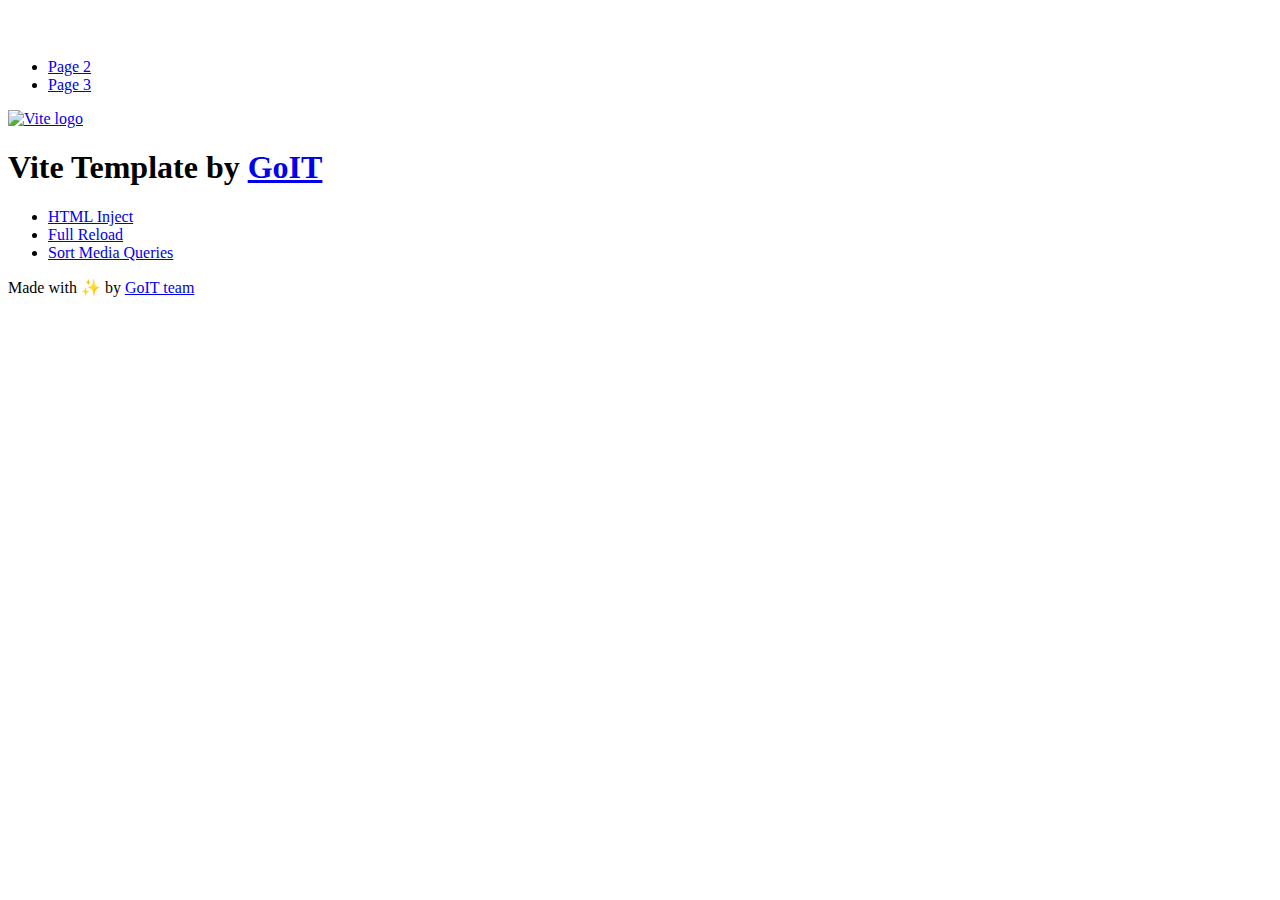
==== index.html @ 2dd4b1cf "Deploying to gh-pages from @ AndriiKokariev/goit-js-hw-11@0b735abec9271af12f5cfd525cf99ee79e8a25f9 🚀" ====
<!DOCTYPE html>
<html lang="en">
  <head>
    <meta charset="UTF-8" />
    <link rel="icon" type="image/svg+xml" href="/vanilla-app-template/favicon.svg" />
    <meta name="viewport" content="width=device-width, initial-scale=1.0" />
    <title>Vanilla App Template</title>
    <script type="module" crossorigin src="/vanilla-app-template/index.js"></script>
    <link rel="stylesheet" crossorigin href="/vanilla-app-template/assets/styles-DvPDDfy5.css">
  </head>
  <body>
    <header class="header">
  <div class="container">
    <nav class="nav">
      <a class="nav-logo" href="./index.html" aria-label="Site logo">
        <svg class="nav-logo-icon" width="100" height="30">
          <use href="/vanilla-app-template/assets/sprite-E8vg0sBb.svg#logo"></use>
        </svg>
      </a>
      <ul class="nav-list">
        <li class="nav-item">
          <a class="nav-link {=$highlight-act}" href="./page-2.html">Page 2</a>
        </li>
        <li class="nav-item">
          <a class="nav-link {=$highlight-curr}" href="./page-3.html">Page 3</a>
        </li>
      </ul>
    </nav>
  </div>
</header>


    <main>
      <!-- Loads the specified .html file -->
      <section class="vite-promo">
  <div class="container">
    <div class="vite-promo-thumb">
      <a
        class="vite-promo-link"
        href="https://vitejs.dev/"
        target="_blank"
        rel="noopener noreferrer"
        aria-label="Link to Vite official website"
        title="Vite.js  build tool"
      >
        <!-- Path to images as from index.html file -->
        <img
          class="pic"
          src="/vanilla-app-template/assets/vite-logo-9o_aqrTe.png"
          alt="Vite logo"
          width="640"
          height="640"
        />
      </a>
    </div>
    <h1 class="main-title">
      <span class="main-title-gradient">Vite</span>
      Template by
      <a
        class="main-title-link"
        href="https://github.com/goitacademy/vanilla-app-template"
        target="_blank"
        rel="noopener noreferrer"
      >
        GoIT
      </a>
    </h1>
  </div>
</section>

      <article class="badges">
  <div class="container">
    <ul class="badges-list">
      <li class="badges-item">
        <a
          class="badges-link"
          href="https://www.npmjs.com/package/vite-plugin-html-inject"
          target="_blank"
          rel="noopener noreferrer"
        >
          HTML Inject
        </a>
      </li>
      <li class="badges-item">
        <a
          class="badges-link"
          href="https://www.npmjs.com/package/vite-plugin-full-reload"
          target="_blank"
          rel="noopener noreferrer"
        >
          Full Reload
        </a>
      </li>
      <li class="badges-item">
        <a
          class="badges-link"
          href="https://www.npmjs.com/package/postcss-sort-media-queries"
          target="_blank"
          rel="noopener noreferrer"
        >
          Sort Media Queries
        </a>
      </li>
    </ul>
  </div>
</article>

    </main>

    <footer class="footer">
  <div class="container">
    <p class="footer-desc">
      Made with ✨ by
      <a
        class="footer-link"
        href="https://goit.global/ua/"
        target="_blank"
        rel="noopener noreferrer"
      >
        GoIT team
      </a>
    </p>
  </div>
</footer>


  </body>
</html>
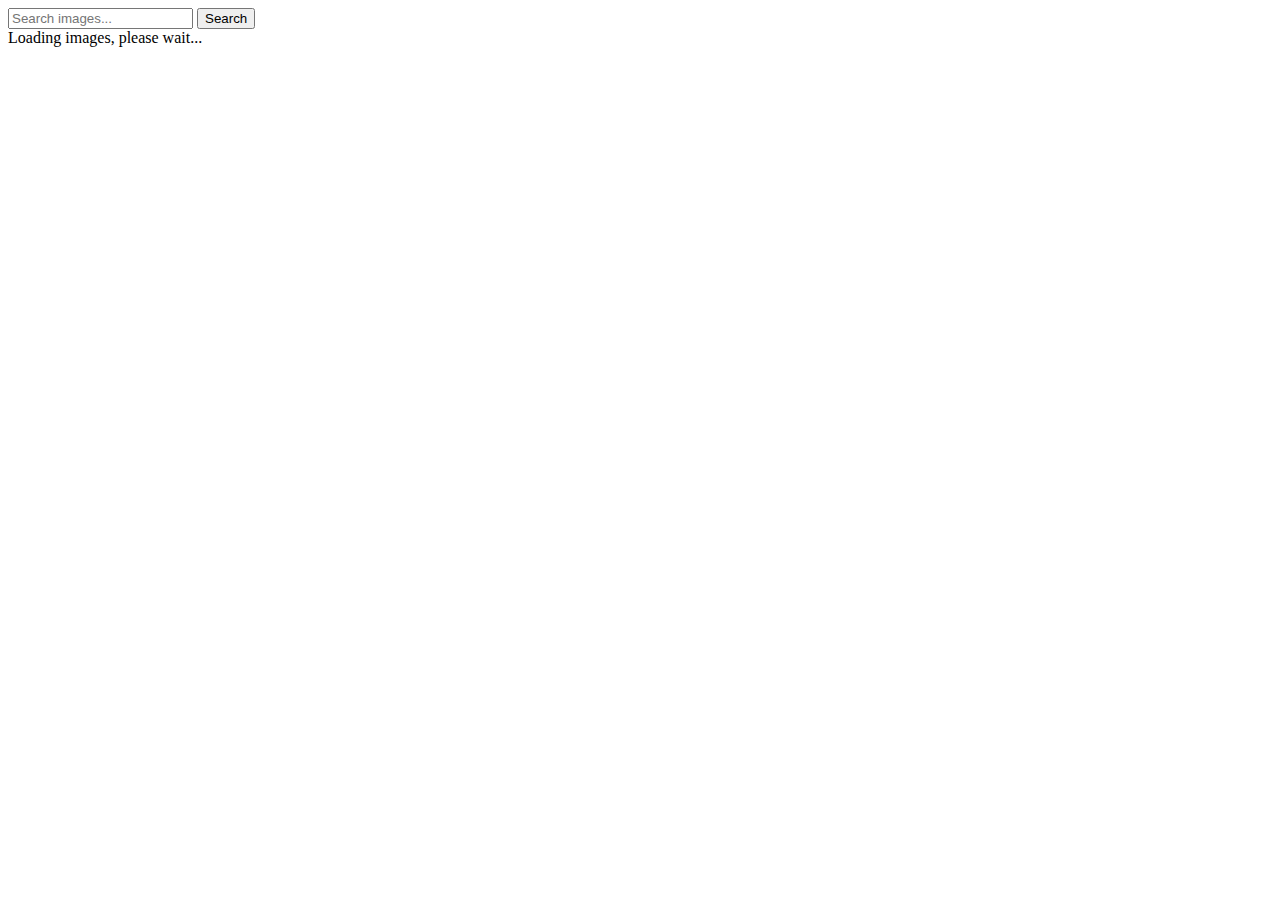
==== commit 75b4e5d4: "Deploying to gh-pages from @ AndriiKokariev/goit-js-hw-11@15d4e9d0cb09897db746eab4d6300b051bf6a278 🚀" ====
--- a/index.html
+++ b/index.html
@@ -2,127 +2,27 @@
 <html lang="en">
   <head>
     <meta charset="UTF-8" />
-    <link rel="icon" type="image/svg+xml" href="/vanilla-app-template/favicon.svg" />
+    <link rel="icon" type="image/svg+xml" href="/goit-js-hw-11/favicon.svg" />
     <meta name="viewport" content="width=device-width, initial-scale=1.0" />
-    <title>Vanilla App Template</title>
-    <script type="module" crossorigin src="/vanilla-app-template/index.js"></script>
-    <link rel="stylesheet" crossorigin href="/vanilla-app-template/assets/styles-DvPDDfy5.css">
+    <title>HW 11</title>
+    <script type="module" crossorigin src="/goit-js-hw-11/index.js"></script>
+    <link rel="modulepreload" crossorigin href="/goit-js-hw-11/assets/vendor-BWiIACaD.js">
+    <link rel="stylesheet" crossorigin href="/goit-js-hw-11/assets/vendor-CWKLx11g.css">
+    <link rel="stylesheet" crossorigin href="/goit-js-hw-11/assets/index-BeS7BnfS.css">
   </head>
   <body>
-    <header class="header">
-  <div class="container">
-    <nav class="nav">
-      <a class="nav-logo" href="./index.html" aria-label="Site logo">
-        <svg class="nav-logo-icon" width="100" height="30">
-          <use href="/vanilla-app-template/assets/sprite-E8vg0sBb.svg#logo"></use>
-        </svg>
-      </a>
-      <ul class="nav-list">
-        <li class="nav-item">
-          <a class="nav-link {=$highlight-act}" href="./page-2.html">Page 2</a>
-        </li>
-        <li class="nav-item">
-          <a class="nav-link {=$highlight-curr}" href="./page-3.html">Page 3</a>
-        </li>
-      </ul>
-    </nav>
-  </div>
-</header>
-
-
-    <main>
-      <!-- Loads the specified .html file -->
-      <section class="vite-promo">
-  <div class="container">
-    <div class="vite-promo-thumb">
-      <a
-        class="vite-promo-link"
-        href="https://vitejs.dev/"
-        target="_blank"
-        rel="noopener noreferrer"
-        aria-label="Link to Vite official website"
-        title="Vite.js  build tool"
-      >
-        <!-- Path to images as from index.html file -->
-        <img
-          class="pic"
-          src="/vanilla-app-template/assets/vite-logo-9o_aqrTe.png"
-          alt="Vite logo"
-          width="640"
-          height="640"
-        />
-      </a>
-    </div>
-    <h1 class="main-title">
-      <span class="main-title-gradient">Vite</span>
-      Template by
-      <a
-        class="main-title-link"
-        href="https://github.com/goitacademy/vanilla-app-template"
-        target="_blank"
-        rel="noopener noreferrer"
-      >
-        GoIT
-      </a>
-    </h1>
-  </div>
-</section>
-
-      <article class="badges">
-  <div class="container">
-    <ul class="badges-list">
-      <li class="badges-item">
-        <a
-          class="badges-link"
-          href="https://www.npmjs.com/package/vite-plugin-html-inject"
-          target="_blank"
-          rel="noopener noreferrer"
-        >
-          HTML Inject
-        </a>
-      </li>
-      <li class="badges-item">
-        <a
-          class="badges-link"
-          href="https://www.npmjs.com/package/vite-plugin-full-reload"
-          target="_blank"
-          rel="noopener noreferrer"
-        >
-          Full Reload
-        </a>
-      </li>
-      <li class="badges-item">
-        <a
-          class="badges-link"
-          href="https://www.npmjs.com/package/postcss-sort-media-queries"
-          target="_blank"
-          rel="noopener noreferrer"
-        >
-          Sort Media Queries
-        </a>
-      </li>
-    </ul>
-  </div>
-</article>
-
-    </main>
-
-    <footer class="footer">
-  <div class="container">
-    <p class="footer-desc">
-      Made with ✨ by
-      <a
-        class="footer-link"
-        href="https://goit.global/ua/"
-        target="_blank"
-        rel="noopener noreferrer"
-      >
-        GoIT team
-      </a>
-    </p>
-  </div>
-</footer>
-
+    <form id="search-form">
+      <input
+        type="text"
+        name="query"
+        id="input"
+        placeholder="Search images..."
+        required
+      />
+      <button type="submit">Search</button>
+    </form>
+    <div id="loader" class="hidden">Loading images, please wait...</div>
+    <div id="gallery" class="gallery"></div>
 
   </body>
 </html>
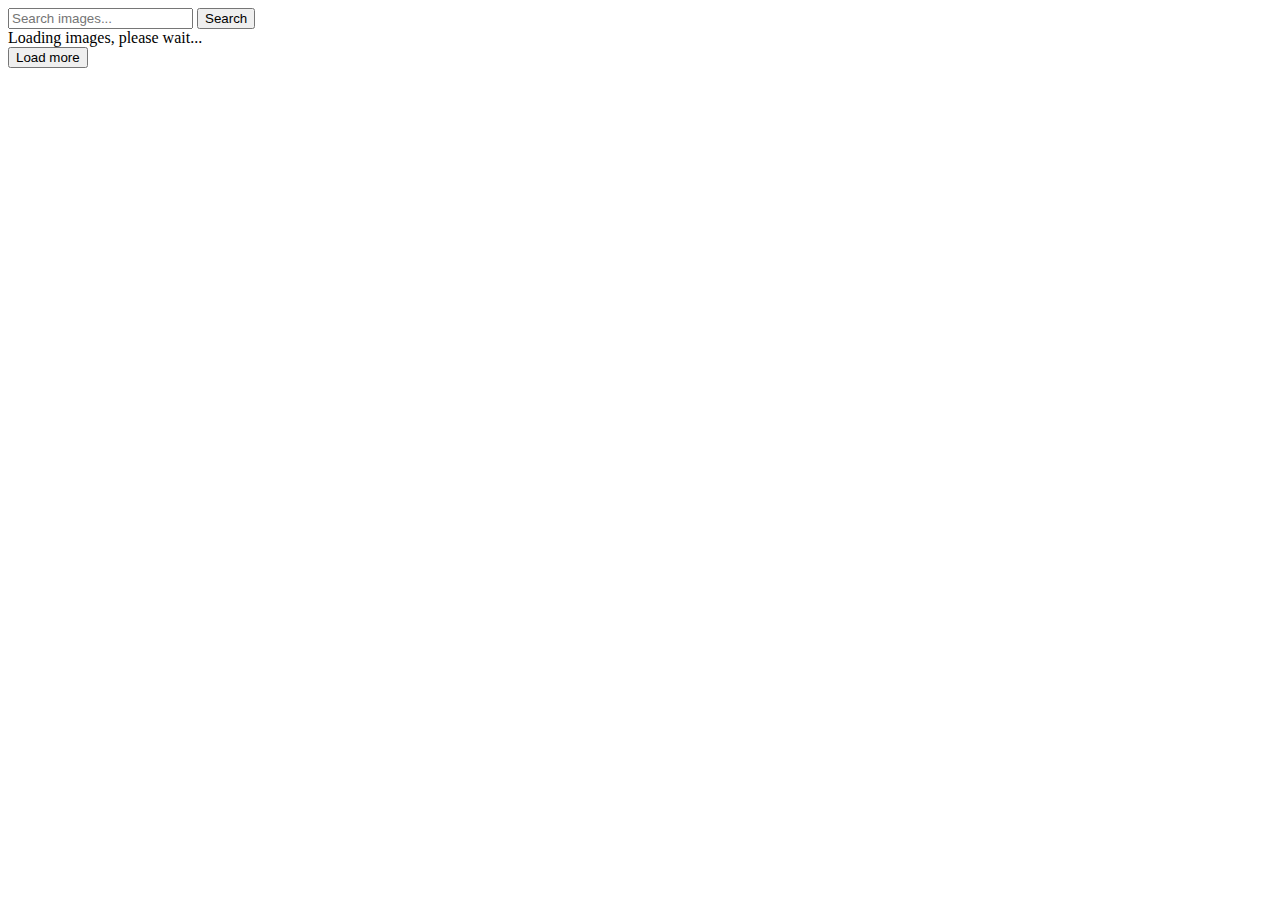
==== commit f36b759d: "Deploying to gh-pages from @ AndriiKokariev/goit-js-hw-12@99652f2a72aa7e4d6ed0add98ebb13937a6f434f 🚀" ====
--- a/index.html
+++ b/index.html
@@ -2,13 +2,13 @@
 <html lang="en">
   <head>
     <meta charset="UTF-8" />
-    <link rel="icon" type="image/svg+xml" href="/goit-js-hw-11/favicon.svg" />
+    <link rel="icon" type="image/svg+xml" href="/goit-js-hw-12/favicon.svg" />
     <meta name="viewport" content="width=device-width, initial-scale=1.0" />
-    <title>HW 11</title>
-    <script type="module" crossorigin src="/goit-js-hw-11/index.js"></script>
-    <link rel="modulepreload" crossorigin href="/goit-js-hw-11/assets/vendor-BWiIACaD.js">
-    <link rel="stylesheet" crossorigin href="/goit-js-hw-11/assets/vendor-CWKLx11g.css">
-    <link rel="stylesheet" crossorigin href="/goit-js-hw-11/assets/index-BeS7BnfS.css">
+    <title>HW 12</title>
+    <script type="module" crossorigin src="/goit-js-hw-12/index.js"></script>
+    <link rel="modulepreload" crossorigin href="/goit-js-hw-12/assets/vendor-tnUJPedx.js">
+    <link rel="stylesheet" crossorigin href="/goit-js-hw-12/assets/vendor-CWKLx11g.css">
+    <link rel="stylesheet" crossorigin href="/goit-js-hw-12/assets/index-B_aoN24q.css">
   </head>
   <body>
     <form id="search-form">
@@ -23,6 +23,6 @@
     </form>
     <div id="loader" class="hidden">Loading images, please wait...</div>
     <div id="gallery" class="gallery"></div>
-
+    <button id="load-more" class="hidden button-two">Load more</button>
   </body>
 </html>
